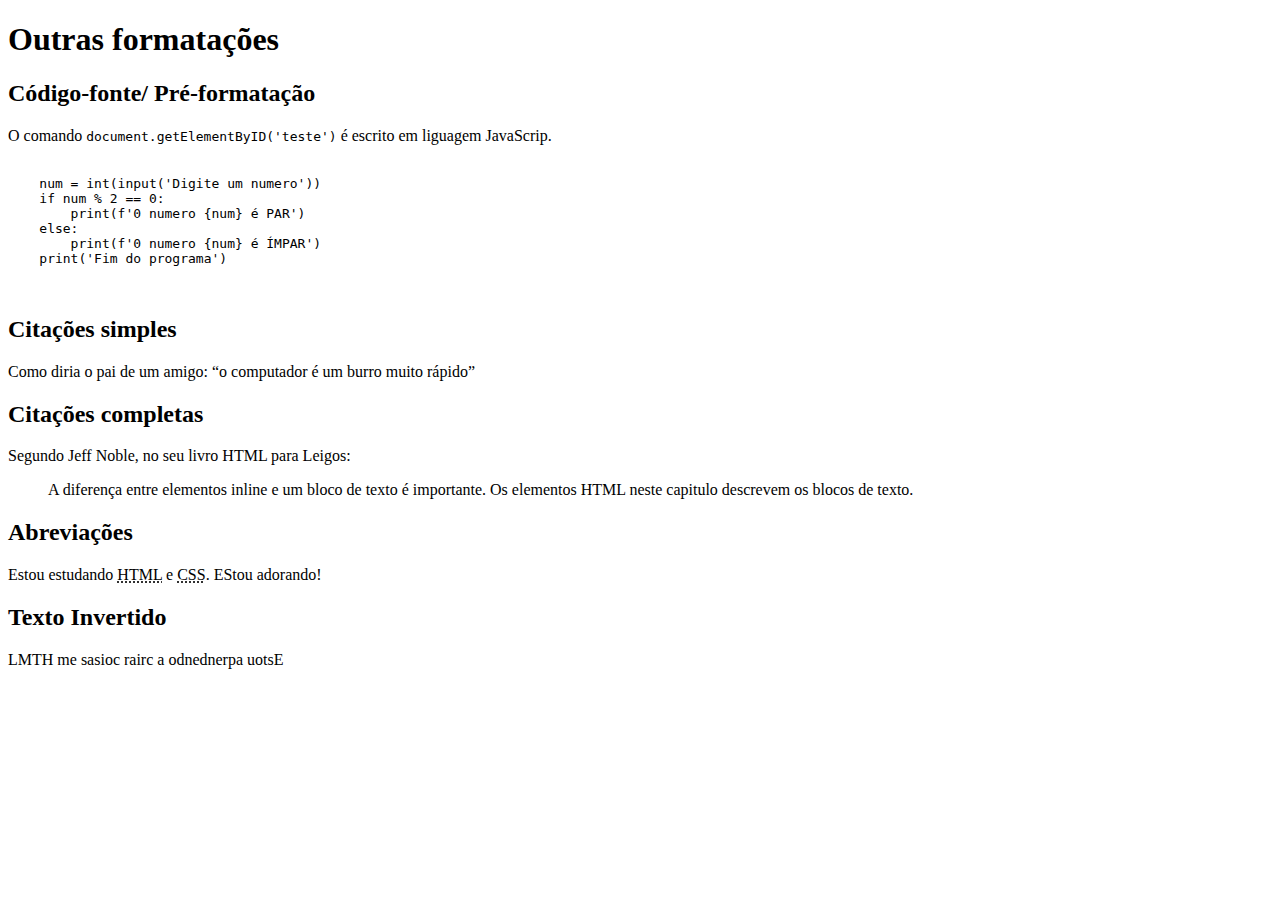
==== ex009/index.html @ 93c598a0 "Codigo-fontes e citacoes" ====
<!DOCTYPE html>
<html lang="pt-br">
<head>
    <meta charset="UTF-8">
    <meta name="viewport" content="width=device-width, initial-scale=1.0">
    <link rel="shortcut icon" href="favicon.ico" type="image/x-icon">
    <title>Outras formatações</title>
</head>
<body>
    <h1>Outras formatações</h1>
    <h2>Código-fonte/ Pré-formatação</h2>
    <p>O comando <code>document.getElementByID('teste')</code> é escrito em liguagem JavaScrip.</p>
    <pre>
        <code>
    num = int(input('Digite um numero'))
    if num % 2 == 0:
        print(f'0 numero {num} é PAR')
    else:
        print(f'0 numero {num} é ÍMPAR')
    print('Fim do programa')
        </code>
    </pre>
    <h2>Citações simples</h2>
    <p>Como diria o pai de um amigo: <q>o computador é um burro muito rápido</q></p>
    <h2>Citações completas</h2>
    <p>Segundo Jeff Noble, no seu livro HTML para Leigos:</p>
    <blockquote cite="https://guilhermemuller.com.br/ead/html-css-na-pratica/elementos-bloco-em-linha">
        A diferença entre elementos inline e um bloco de texto é importante. Os elementos HTML neste capitulo descrevem os blocos de texto.
    </blockquote>
    <h2>Abreviações</h2>
    <p>Estou estudando <abbr title="HyperText markup">HTML</abbr> e <abbr title="Cascading Style Sheets">CSS</abbr>. EStou adorando!</p>
    <h2>Texto Invertido</h2>
    <p> <bdo dir="rtl">Estou aprendendo a criar coisas em HTML</bdo></p>
</body>
</html>
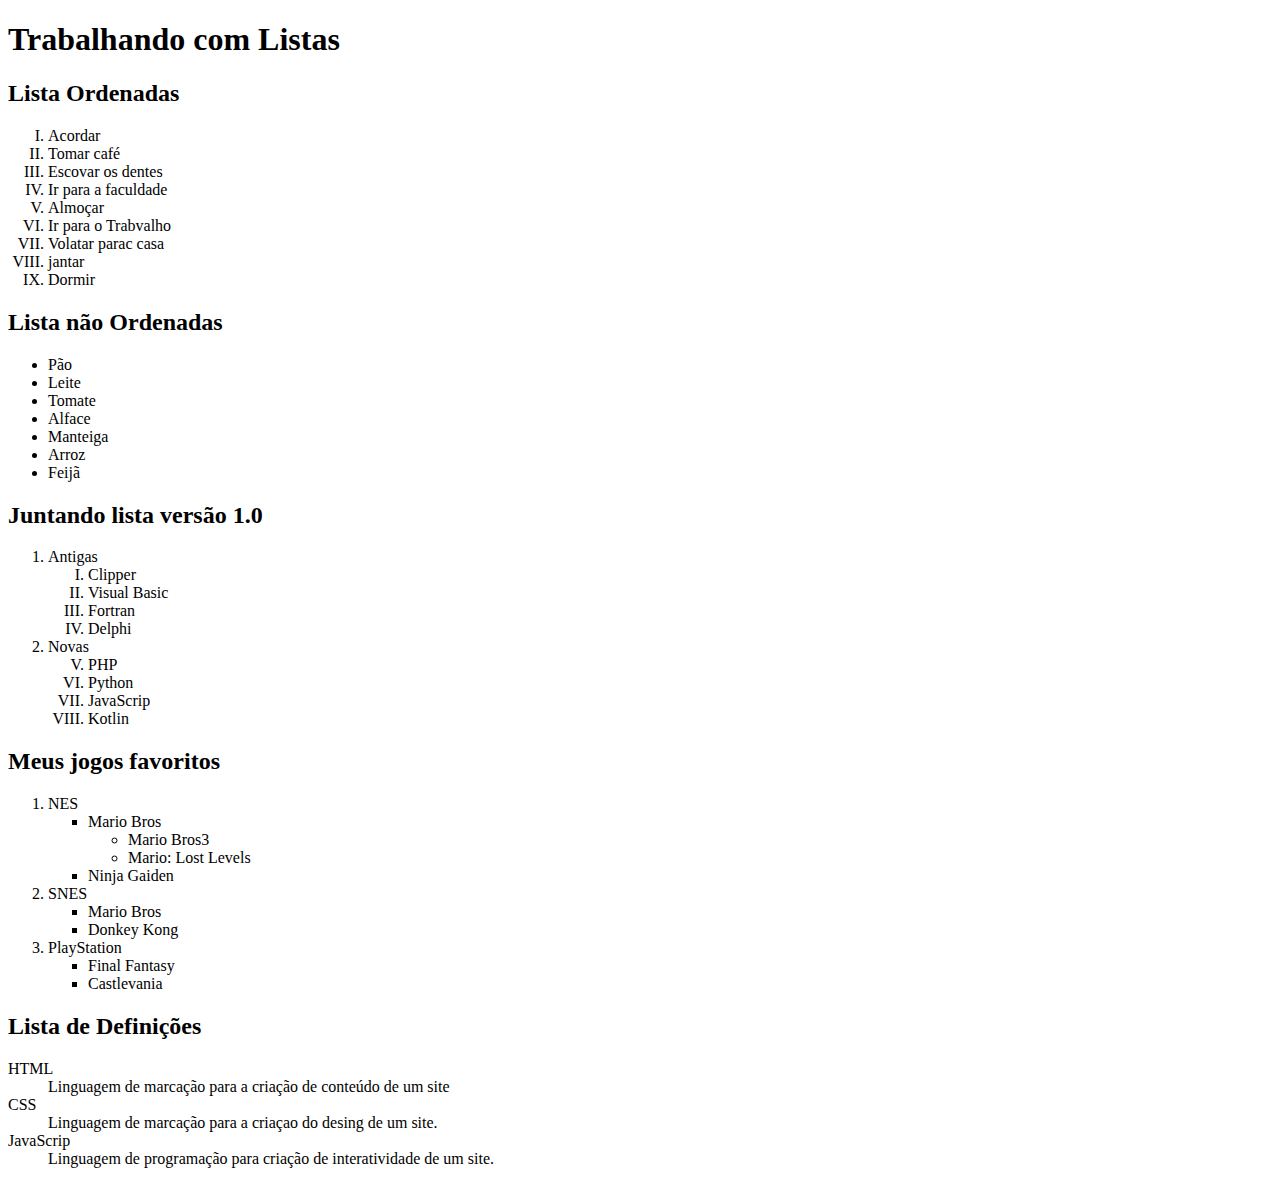
==== commit 0b33f8c1: "Listas e definiçoes" ====
--- a/ex009/index.html
+++ b/ex009/index.html
@@ -4,32 +4,79 @@
     <meta charset="UTF-8">
     <meta name="viewport" content="width=device-width, initial-scale=1.0">
     <link rel="shortcut icon" href="favicon.ico" type="image/x-icon">
-    <title>Outras formatações</title>
+    <title>Lista</title>
 </head>
 <body>
-    <h1>Outras formatações</h1>
-    <h2>Código-fonte/ Pré-formatação</h2>
-    <p>O comando <code>document.getElementByID('teste')</code> é escrito em liguagem JavaScrip.</p>
-    <pre>
-        <code>
-    num = int(input('Digite um numero'))
-    if num % 2 == 0:
-        print(f'0 numero {num} é PAR')
-    else:
-        print(f'0 numero {num} é ÍMPAR')
-    print('Fim do programa')
-        </code>
-    </pre>
-    <h2>Citações simples</h2>
-    <p>Como diria o pai de um amigo: <q>o computador é um burro muito rápido</q></p>
-    <h2>Citações completas</h2>
-    <p>Segundo Jeff Noble, no seu livro HTML para Leigos:</p>
-    <blockquote cite="https://guilhermemuller.com.br/ead/html-css-na-pratica/elementos-bloco-em-linha">
-        A diferença entre elementos inline e um bloco de texto é importante. Os elementos HTML neste capitulo descrevem os blocos de texto.
-    </blockquote>
-    <h2>Abreviações</h2>
-    <p>Estou estudando <abbr title="HyperText markup">HTML</abbr> e <abbr title="Cascading Style Sheets">CSS</abbr>. EStou adorando!</p>
-    <h2>Texto Invertido</h2>
-    <p> <bdo dir="rtl">Estou aprendendo a criar coisas em HTML</bdo></p>
+    <h1>Trabalhando com Listas</h1>
+    <h2>Lista Ordenadas</h2>
+    <ol type="I">
+        <li>Acordar</li>
+        <li>Tomar café</li>
+        <li>Escovar os dentes</li>
+        <li>Ir para a faculdade</li>
+        <li>Almoçar</li>
+        <li>Ir para o Trabvalho</li>
+        <li>Volatar parac casa</li>
+        <li>jantar </li>
+        <li>Dormir</li>
+    </ol>
+    <h2>Lista não Ordenadas</h2>
+    <ul type="squere"> <!--Disc circle square-->
+        <li>Pão</li>
+        <li>Leite</li>
+        <li>Tomate</li>
+        <li>Alface</li>
+        <li>Manteiga</li>
+        <li>Arroz</li>
+        <li>Feijã<ol></ol></li>
+    </ul>
+    <h2>Juntando lista versão 1.0</h2>
+    <ol>
+        <li>Antigas</li>
+        <ol type="I">
+            <li>Clipper</li>
+            <li>Visual Basic</li>
+            <li>Fortran</li>
+            <li>Delphi</li>
+        </ol>
+        <li>Novas</li>
+        <ol type="I" start="5">
+            <li>PHP</li>
+            <li>Python</li>
+            <li>JavaScrip</li>
+            <li>Kotlin</li>
+        </ol>
+    </ol>
+        <h2>Meus jogos favoritos</h2>
+        <ol>
+            <li>NES</li> 
+            <ul type="square">
+            <li>Mario Bros</li>
+            <ul type="circle">
+                <li>Mario Bros3</li>
+                <li>Mario: Lost Levels</li>
+            </ul>
+            <li>Ninja Gaiden</li>
+        </ul>
+        <li>SNES</li>
+        <ul type="square">
+            <li>Mario Bros</li>
+            <li>Donkey Kong</li>
+        </ul>
+        <li>PlayStation</li>
+        <ul type="square">
+            <li>Final Fantasy</li>
+            <li>Castlevania</li>
+        </ul>
+    </ol>
+    <h2>Lista de Definições</h2>
+    <dl>
+        <dt>HTML</dt>
+        <dd>Linguagem de marcação para a criação de conteúdo de um site</dd>
+        <dt>CSS</dt>
+        <dd>Linguagem de marcação para a criaçao do desing de um site.</dd>
+        <dt>JavaScrip</dt>
+        <dd>Linguagem de programação para criação de interatividade de um site.</dd>
+    </dl>
 </body>
 </html>